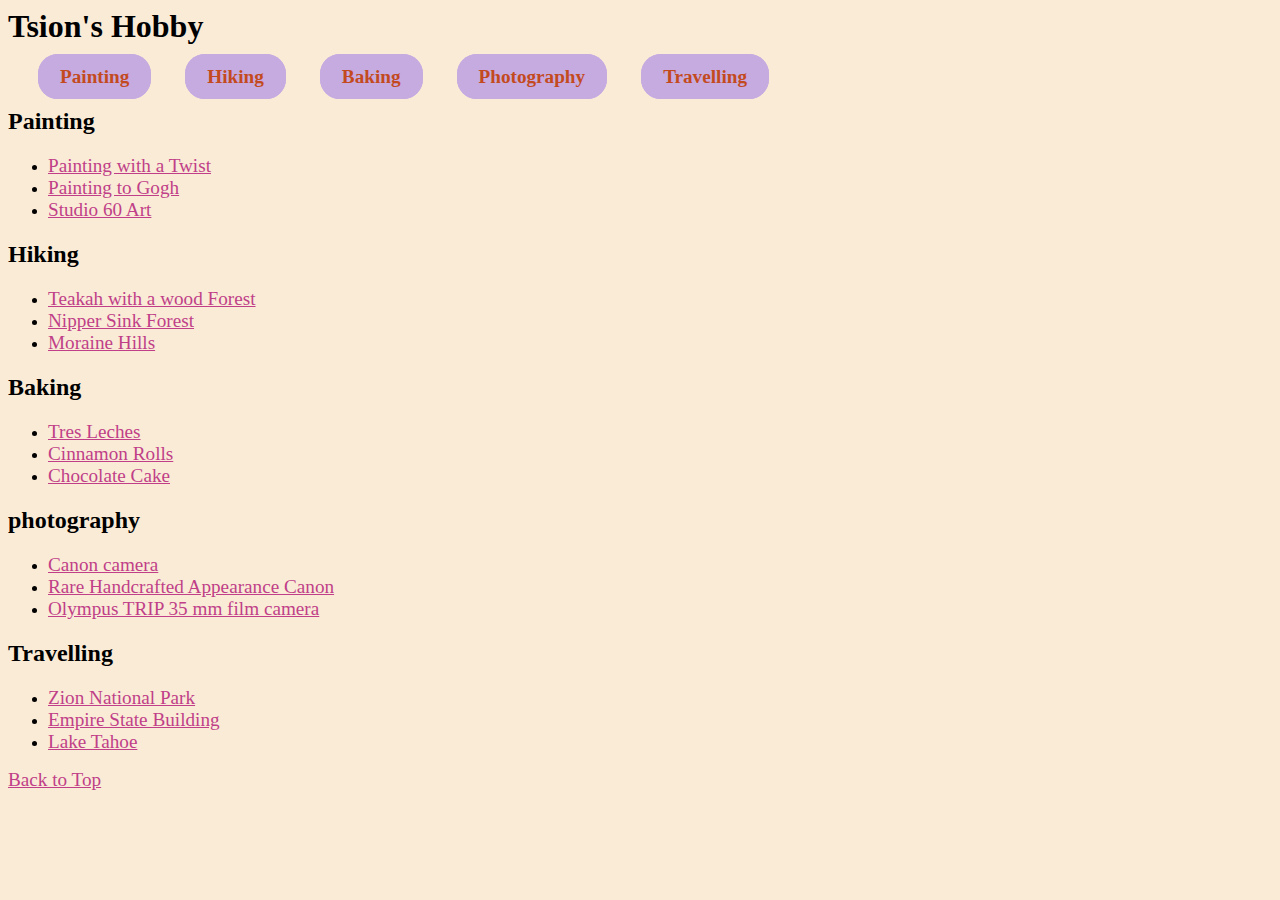
==== links/index.html @ e61653a6 "Add files via upload" ====
<a id="top"></a>
<!DOCTYPE html>
<html lang="en">
<head>
    <meta charset="UTF-8">
    <meta name="viewport" content="width=device-width, initial-scale=1.0">
    <title>Links</title>
    <link rel="stylesheet" href="css/styles.css">
</head>
<body>
    <h1>Tsion's Hobby</h1>
    <nav>
  <a href="#painting">Painting</a>
  <a href="#hiking">Hiking</a>
  <a href="#baking">Baking</a>
  <a href="#photography">Photography</a>
  <a href="#travelling">Travelling</a>
    </nav>
    <h2 id="painting">Painting</h2>
    <ul>
    <li><a href="https://www.paintingwithatwist.com" target="_blank">Painting with a Twist</a>
    </li>
    <li><a href="https://www.paintingtogogh.com" target="_blank">Painting to Gogh</a>
    </li>
    <li><a href="https://www.studio60art.com" target="_blank">Studio 60 Art</a>
    </li>
</ul>
    <h2 id="Hiking">Hiking</h2>
    <ul>
    <li><a href="https://www.yelp.com/biz/tekakwitha-woods-forest-preserve-st-charles" target="_blank">
        Teakah with a wood Forest</a>
    </li>
   <li><a href="https://www.yelp.com/biz/nippersink-forest-preserve-round-lake" target="_blank">
        Nipper Sink Forest</a>
    </li>
    <li> <a href="https://www.yelp.com/biz/moraine-hills-state-park-mchenry" target="_blank">Moraine Hills</a>
    </li>
 </ul>
    <h2 id="Baking">Baking</h2>
    <ul>
   <li><a href="https://www.allrecipes.com/recipe/7399/tres-leches-milk-cake/" target="_blank">Tres Leches</a>
   </li>
    <li><a href="https://www.allrecipes.com/recipe/229276/easy-cinnamon-rolls/">Cinnamon Rolls</a>
    </li>
    <li><a href="https://www.allrecipes.com/recipe/17981/one-bowl-chocolate-cake-iii/" target="_blank">Chocolate Cake</a>
    </li>
    </ul>
    <h2 id="photography">photography</h2>
    <ul>
    <li><a href="https://www.ebay.com/itm/296064404971?chn=ps&_trkparms=ispr%3D1&amdata=enc%3A1_FNo62MDSb2BSvsM1ymfWg41&norover=1&mkevt=1&mkrid=711-117182-37290-0&mkcid=2&mkscid=101&itemid=296064404971&targetid=1587268788377&device=c&mktype=pla&googleloc=9021459&poi=&campaignid=19894961968&mkgroupid=148855406073&rlsatarget=pla-1587268788377&abcId=9307911&merchantid=6296724&gad_source=1&gclid=CjwKCAiArfauBhApEiwAeoB7qLfWFxqNBuwp4G9VfiOPY66Zc-_5vgSX9oVgi_ZlL7Mr509DLrgTQRoC1qQQAvD_BwE" target="_blank">
       Canon camera </a>
    </li>
    <li><a href="https://www.ebay.com/itm/303106784369?chn=ps&_trkparms=ispr%3D1&amdata=enc%3A1vuizkr07QIep0TToORpd8Q58&norover=1&mkevt=1&mkrid=711-117182-37290-0&mkcid=2&mkscid=101&itemid=303106784369&targetid=1587268787897&device=c&mktype=pla&googleloc=9021459&poi=&campaignid=19894961968&mkgroupid=148855406073&rlsatarget=pla-1587268787897&abcId=9307911&merchantid=114649796&gad_source=1&gclid=CjwKCAiArfauBhApEiwAeoB7qGB0UFrDV2Rc9odOcN6Ob3RXab645DaDftpCb8het1Gf4zRfG3qpxBoCI7kQAvD_BwE" target="_blank">
        Rare Handcrafted Appearance Canon </a>
    </li>
     <li><a href="https://www.etsy.com/listing/1404545464/olympus-trip-35-mm-film-camera-excellent?gpla=1&gao=1&&utm_source=google&utm_medium=cpc&utm_campaign=shopping_us_a-electronics_and_accessories-other&utm_custom1=_k_CjwKCAiArfauBhApEiwAeoB7qH0Z7FuwC8Qm7-YU8BtY9HkNFxeGbdiMRIjl0t_xh-n-YflyP919YxoCJpIQAvD_BwE_k_&utm_content=go_12561589149_116770982342_506897728962_pla-315906365691_c__1404545464_5308347649&utm_custom2=12561589149&gad_source=1&gclid=CjwKCAiArfauBhApEiwAeoB7qH0Z7FuwC8Qm7-YU8BtY9HkNFxeGbdiMRIjl0t_xh-n-YflyP919YxoCJpIQAvD_BwE" target="_blank">
        Olympus TRIP 35 mm film camera </a>
    </li>
    </ul>
    <h2 id="travelling">Travelling</h2>
    <ul>
    <li><a href="https://www.nps.gov/zion/index.htm" target="_blank">Zion National Park</a>
    </li>
    <li><a href="https://www.esbnyc.com" target="_blank">Empire State Building</a>
    </li>
   <li><a href="https://visitlaketahoe.com" target="_blank">Lake Tahoe</a>
    </li>
</ul>
</body>
</html>
<a href="#top">Back to Top</a>
---- links/css/styles.css ----
body{
    background-color: antiquewhite;
    font-family: 'Times New Roman', Times, serif;
}

nav a{
    font-size: larger;
 
    color:#c34a1e;
    padding: 10px 20px;
    background:#c6abe0;
    font-weight:bold;
    text-decoration:none;
    margin-left:30px;
    border-radius:20px;
    border: 2px solid #c6abe0;
}
nav a:hover{
    color:#c6abe0;
    background:rgb(154, 66, 66);
    
}
a{
    color: #c03f88;
    font-family: 'Times New Roman', Times, serif;
    font-size: larger;
}
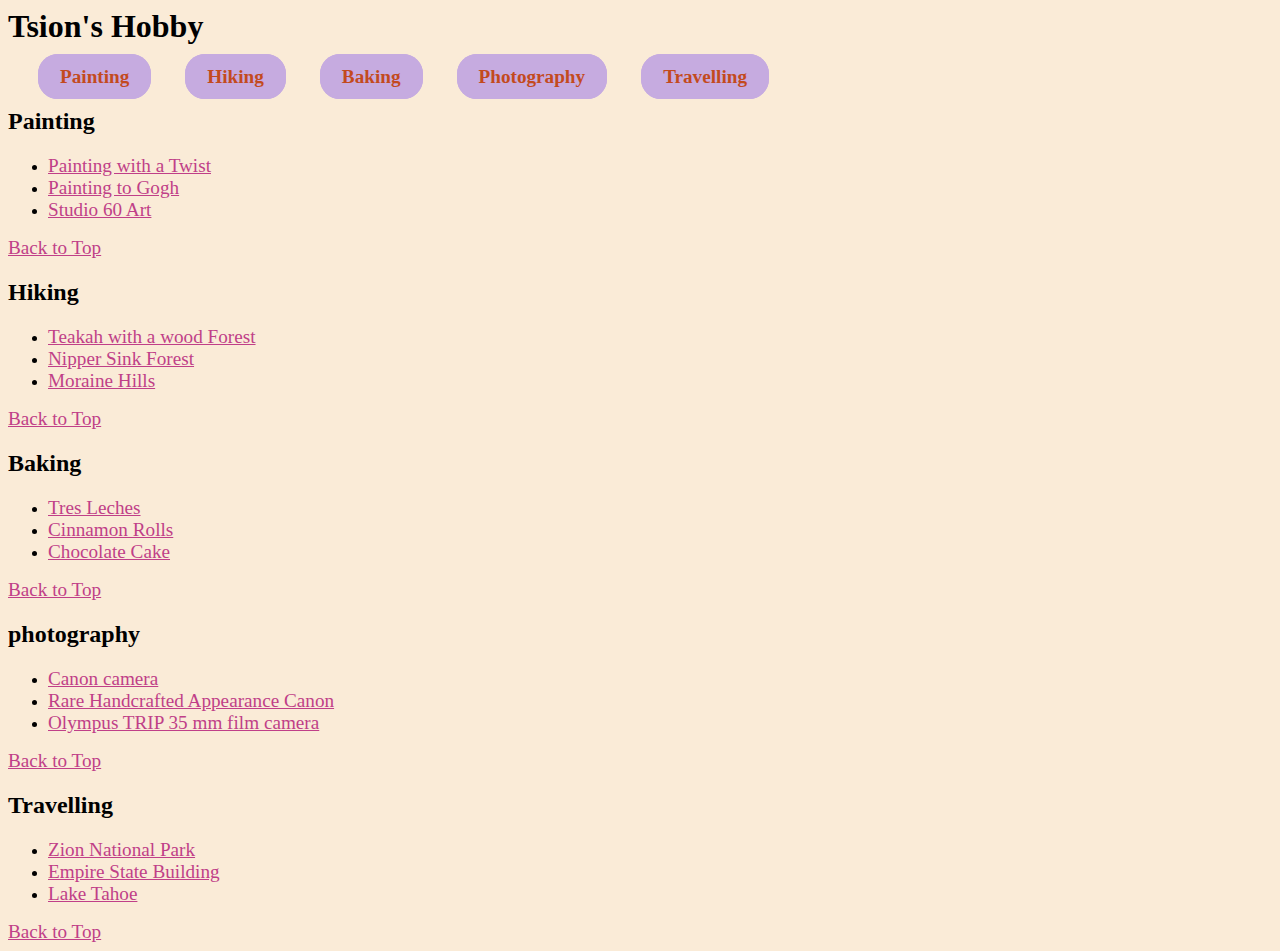
==== commit ac6346e2: "Add files via upload" ====
--- a/links/index.html
+++ b/links/index.html
@@ -25,7 +25,8 @@
     <li><a href="https://www.studio60art.com" target="_blank">Studio 60 Art</a>
     </li>
 </ul>
-    <h2 id="Hiking">Hiking</h2>
+<a href="#top">Back to Top</a>
+    <h2 id="hiking">Hiking</h2>
     <ul>
     <li><a href="https://www.yelp.com/biz/tekakwitha-woods-forest-preserve-st-charles" target="_blank">
         Teakah with a wood Forest</a>
@@ -36,7 +37,8 @@
     <li> <a href="https://www.yelp.com/biz/moraine-hills-state-park-mchenry" target="_blank">Moraine Hills</a>
     </li>
  </ul>
-    <h2 id="Baking">Baking</h2>
+ <a href="#top">Back to Top</a>
+    <h2 id="baking">Baking</h2>
     <ul>
    <li><a href="https://www.allrecipes.com/recipe/7399/tres-leches-milk-cake/" target="_blank">Tres Leches</a>
    </li>
@@ -45,6 +47,7 @@
     <li><a href="https://www.allrecipes.com/recipe/17981/one-bowl-chocolate-cake-iii/" target="_blank">Chocolate Cake</a>
     </li>
     </ul>
+    <a href="#top">Back to Top</a>
     <h2 id="photography">photography</h2>
     <ul>
     <li><a href="https://www.ebay.com/itm/296064404971?chn=ps&_trkparms=ispr%3D1&amdata=enc%3A1_FNo62MDSb2BSvsM1ymfWg41&norover=1&mkevt=1&mkrid=711-117182-37290-0&mkcid=2&mkscid=101&itemid=296064404971&targetid=1587268788377&device=c&mktype=pla&googleloc=9021459&poi=&campaignid=19894961968&mkgroupid=148855406073&rlsatarget=pla-1587268788377&abcId=9307911&merchantid=6296724&gad_source=1&gclid=CjwKCAiArfauBhApEiwAeoB7qLfWFxqNBuwp4G9VfiOPY66Zc-_5vgSX9oVgi_ZlL7Mr509DLrgTQRoC1qQQAvD_BwE" target="_blank">
@@ -57,6 +60,7 @@
         Olympus TRIP 35 mm film camera </a>
     </li>
     </ul>
+    <a href="#top">Back to Top</a>
     <h2 id="travelling">Travelling</h2>
     <ul>
     <li><a href="https://www.nps.gov/zion/index.htm" target="_blank">Zion National Park</a>
